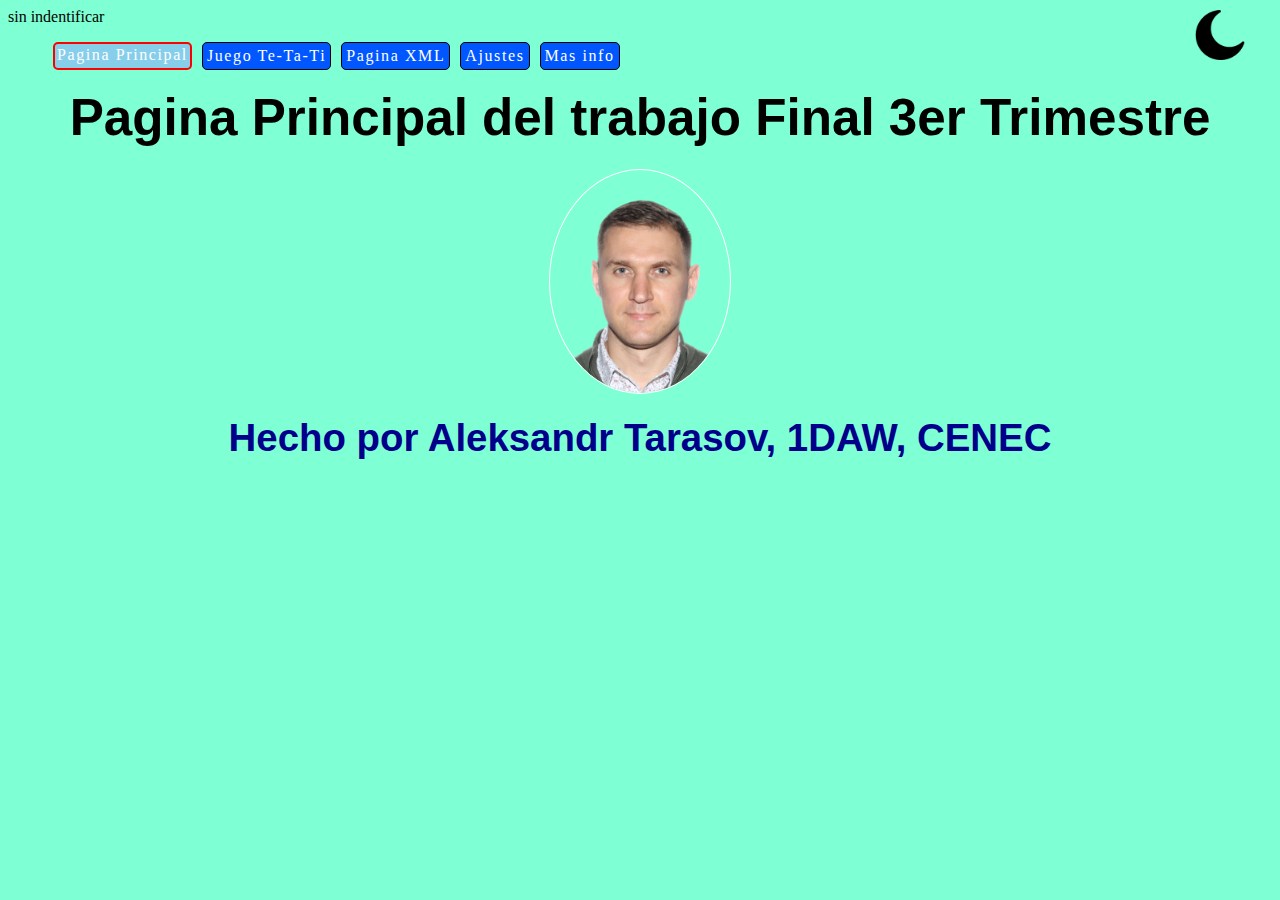
==== ProyectoFinal3erTirmestre/index.html @ 198dd161 "Trabajo hecho" ====
<!-- Author Aleksandr Tarasov 1DAW -->
<!DOCTYPE html>
<html lang="en">

<head>
    <meta charset="UTF-8">
    <meta http-equiv="X-UA-Compatible" content="IE=edge">
    <meta name="viewport" content="width=device-width, initial-scale=1.0">
    <link href="css/style.css" rel="stylesheet" type="text/css">
    <link href="css/estilo_comun.css" rel="stylesheet" type="text/css">
    <link type="Image/x-icon" href="img/TA-TE-TI.ico" rel="icon">
    <title>La pagina Principal</title>
</head>

<body id="todo">
    <div id="usuario">sin indentificar</div>
    <input id="mostrar-modal" name="modal" type="radio">
    <nav class="header-navigation">
        <ul class="ul-navigation">
            <li id="elijido"><a href="#">Pagina Principal</a></li>
            <li><a href="juego.html">Juego Te-Ta-Ti</a></li>
            <li><a href="xml/pagina.xml">Pagina XML</a></li>
            <li><a href="ajustes.html">Ajustes</a></li>
            <li><a href="#"><label for="mostrar-modal">Mas info</label></a></li>
        </ul>
    </nav>

    <input id="cerrar-modal" name="modal" type="radio">
    <label for="cerrar-modal"> &times; </label>
    <div id="modal">
        <h2> &#60;- - - - - - - - Cerrar</h2>
        <h4>Hecho por <span id="authorModal">Aleksndr Tarasov</span> 1DAW, CENEC
        </h4>
    </div>

    <div id="zonaModo">
        <img src="img/dia.png" id="dia" class="zonaModo" />
        <img src="img/noche.png" id="noche" class="zonaModo" />
    </div>

    <h1>Pagina Principal del trabajo Final 3er Trimestre</h1>
    
    <img src="img/foto.png" id="foto">
    <h2>Hecho por <span id="author">Aleksandr Tarasov</span>, 1DAW, CENEC</h2>

    <!-- el archivo del JavaScript añadimos al fin del body -->
    <script src="js/index.js"></script>
    <script src="js/ajustes.js"></script>
    <script src="js/mododianoche.js"></script>
</body>

</html>
---- ProyectoFinal3erTirmestre/css/style.css ----
/* Author Aleksandr Tarasov 1DAW */

body {
    justify-content: flex-start;
}

/* Foto */

#foto {
    width: 20vh;
    margin: 20px auto;
}
/* Cambiamos colores span en h1 */



.container {
    flex-direction: column;
    display: flex;
    align-items: center;
    margin: 0 auto;
}

#container {
    display: none;
}

.linea {
    display: flex;
    flex-direction: row;
}

.box {
    align-items: center;
    justify-content: center;
    font-size: 4vw;
    margin: 10px 10px;
    display: flex;
    height: 8vw;
    width: 8vw;
    background-color: #0057FF;
    border: 5px solid #000000;
    border-radius: 10px;
}

.buttons {
    font-size: 2.5vw;
    margin: 12px auto;
    height: 120px;
    display: flex;
    flex-direction: column;
    font-family:'Courier New', Courier, monospace;
    width: 30vw;
}

button:hover {
    cursor: pointer;
}


#info {
    margin-top: 16px;
    padding:14px 0;
    background-color: #FFFFFF;
    color: #0057FF;
    border: 1px solid #0057FF;
    border-radius: 10px;
}

#info:hover, #juego:hover {
    border: 1px solid orange;
}

#foto {
    position: relative;
    border-radius: 50%;
    border: 1px solid #FFFFFF;
}
---- ProyectoFinal3erTirmestre/css/estilo_comun.css ----
/* Author Aleksandr Tarasov 1DAW */
body {
    display: flex;
    flex-direction: column;
    background-color: aquamarine;
}

/* Letras */

h1 {
    text-align: center;
    font-size: 4vw;
    margin: 2px;
    font-family:Verdana, Geneva, Tahoma, sans-serif;
}

h2 {
    text-align: center;
    font-size: 3vw;
    font-family:'Trebuchet MS', 'Lucida Sans Unicode', 'Lucida Grande', 'Lucida Sans', Arial, sans-serif;
    color: darkblue;
    margin: 2px;
}

h4 {
    text-align: center;
    font-size: 2.5vw;
    font-family:'Trebuchet MS', 'Lucida Sans Unicode', 'Lucida Grande', 'Lucida Sans', Arial, sans-serif;
    color: darkblue;
    margin: 2px;

}

p {
    font-size: 1vw;
    font-family:'Trebuchet MS', 'Lucida Sans Unicode', 'Lucida Grande', 'Lucida Sans', Arial, sans-serif;
    color: darkblue;
    margin: 2px;

}

/* Modal  */

#modal {
    background: rgba(0, 0, 0, 0.90);
    color: #fff;
    position: fixed;
    top: -100vh;
    left: 0;
    height: 100vh;
    width: 100vw;
    transition: all .5s;
    z-index: 3;
}

#modal h4 {
    width: 20vw;
    height: 20vw;
    position: absolute;
    top: 0;
    left: 0;
    bottom: 0;
    right: 0;
    margin: auto;
    font-size: 1.5em;
    text-align: center;
    background-color: wheat;
    border-radius: 10px;
    z-index: 3;
}

#modal h2 {
    color: #FFFFFF;
}

#mostrar-modal {
    display: none;
}

#mostrar-modal:checked ~ #modal {
    top: 0;
}

#cerrar-modal {
    display: none;
}

#cerrar-modal + label {
    position: absolute;
    top: 2vh;
    left: 2vh;
    z-index: 4;
    color: white;
    font-size: 1.3em;
    font-weight: bold;
    cursor: pointer;
    background: red;
    width: 35px;
    height: 35px;
    line-height: 35px;
    text-align: center;
    border-radius: 50%;
    transition: all .10s;
}

#cerrar-modal:checked ~ #modal {
    top: -100vh;
}

#cerrar-modal + label {
    display: none;
}

#mostrar-modal:checked ~ #cerrar-modal + label {
    display: block;
}

#cerrar-modal:checked + label {
    display: none;
}

/* Navigacion */

#elijido {
    border: 2px solid red;
    border-radius: 5px;
    padding: 2px;
    background-color: skyblue;
}

.ul-navigation {
    list-style: none;
    display: flex;
    justify-content: flex-start;
}

.ul-navigation li {
    border: 1px solid black;
    margin: 0 5px;
    background-color: #0057FF;
    border-radius: 5px;
    padding: 4px;
}
 
a {
    text-decoration: none;
    letter-spacing: 0.1em;
    color: #FFFFFF;
}

a:hover {
    color: red;
    cursor: pointer;
}

/* Style modo dia noche */

#zonaModo {
    position: fixed;
    top: 10px;
    right: 10px;
    width: 50px;
    margin-right: 25px;
}

#zonaModo:hover {
    cursor: pointer;
}

#dia {
    display: none;
}

img {
    width: 100%;
    position: absolute;
}
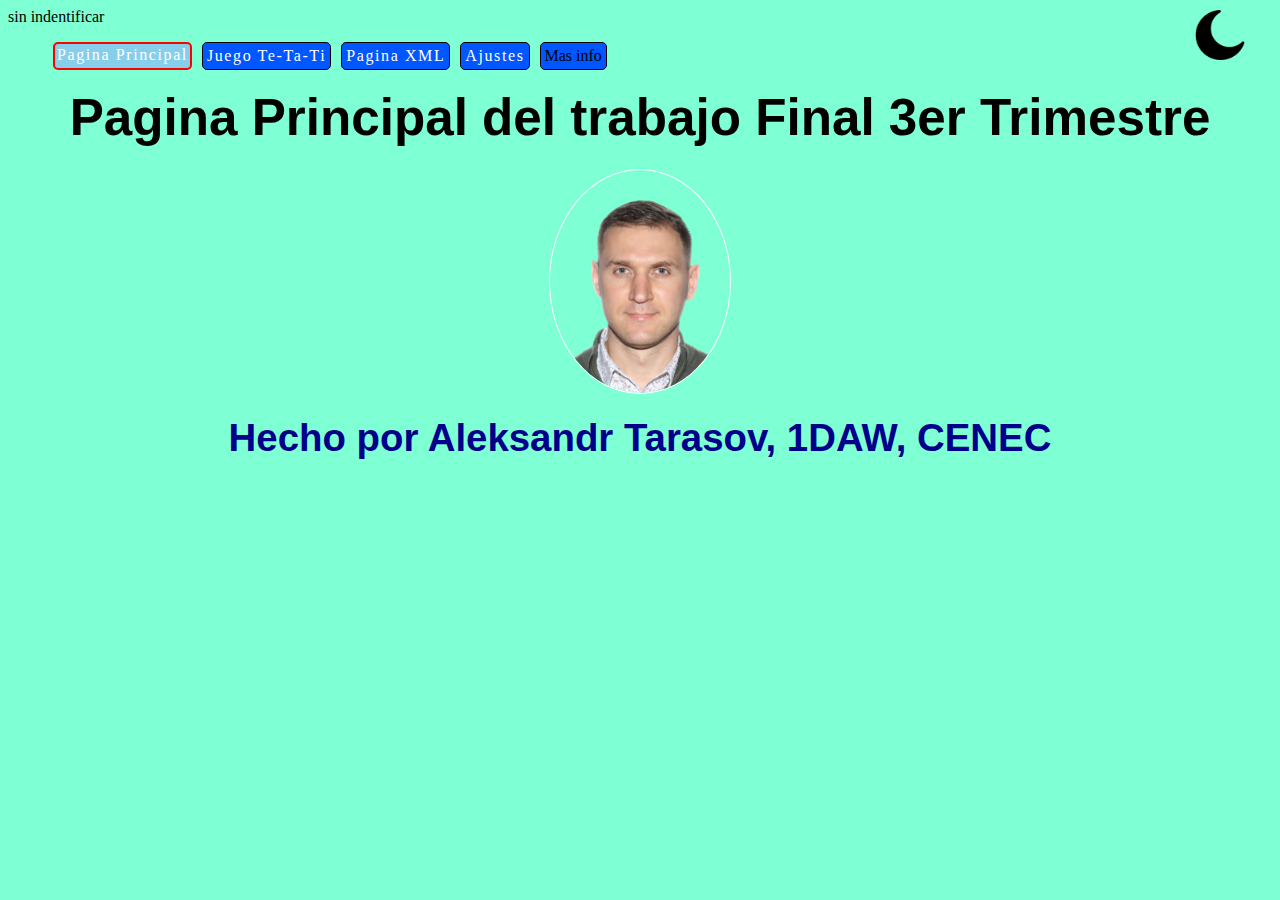
==== commit 914020fd: "he corregido con validator w3" ====
--- a/ProyectoFinal3erTirmestre/index.html
+++ b/ProyectoFinal3erTirmestre/index.html
@@ -21,7 +21,7 @@
             <li><a href="juego.html">Juego Te-Ta-Ti</a></li>
             <li><a href="xml/pagina.xml">Pagina XML</a></li>
             <li><a href="ajustes.html">Ajustes</a></li>
-            <li><a href="#"><label for="mostrar-modal">Mas info</label></a></li>
+            <li><label for="mostrar-modal">Mas info</label></li>
         </ul>
     </nav>
 
@@ -34,13 +34,13 @@
     </div>
 
     <div id="zonaModo">
-        <img src="img/dia.png" id="dia" class="zonaModo" />
-        <img src="img/noche.png" id="noche" class="zonaModo" />
+        <img src="img/dia.png" id="dia" class="zonaModo" alt="sol">
+        <img src="img/noche.png" id="noche" class="zonaModo" alt="luna">
     </div>
 
     <h1>Pagina Principal del trabajo Final 3er Trimestre</h1>
     
-    <img src="img/foto.png" id="foto">
+    <img src="img/foto.png" id="foto" alt="Aleksandr Tarasov foto">
     <h2>Hecho por <span id="author">Aleksandr Tarasov</span>, 1DAW, CENEC</h2>
 
     <!-- el archivo del JavaScript añadimos al fin del body -->
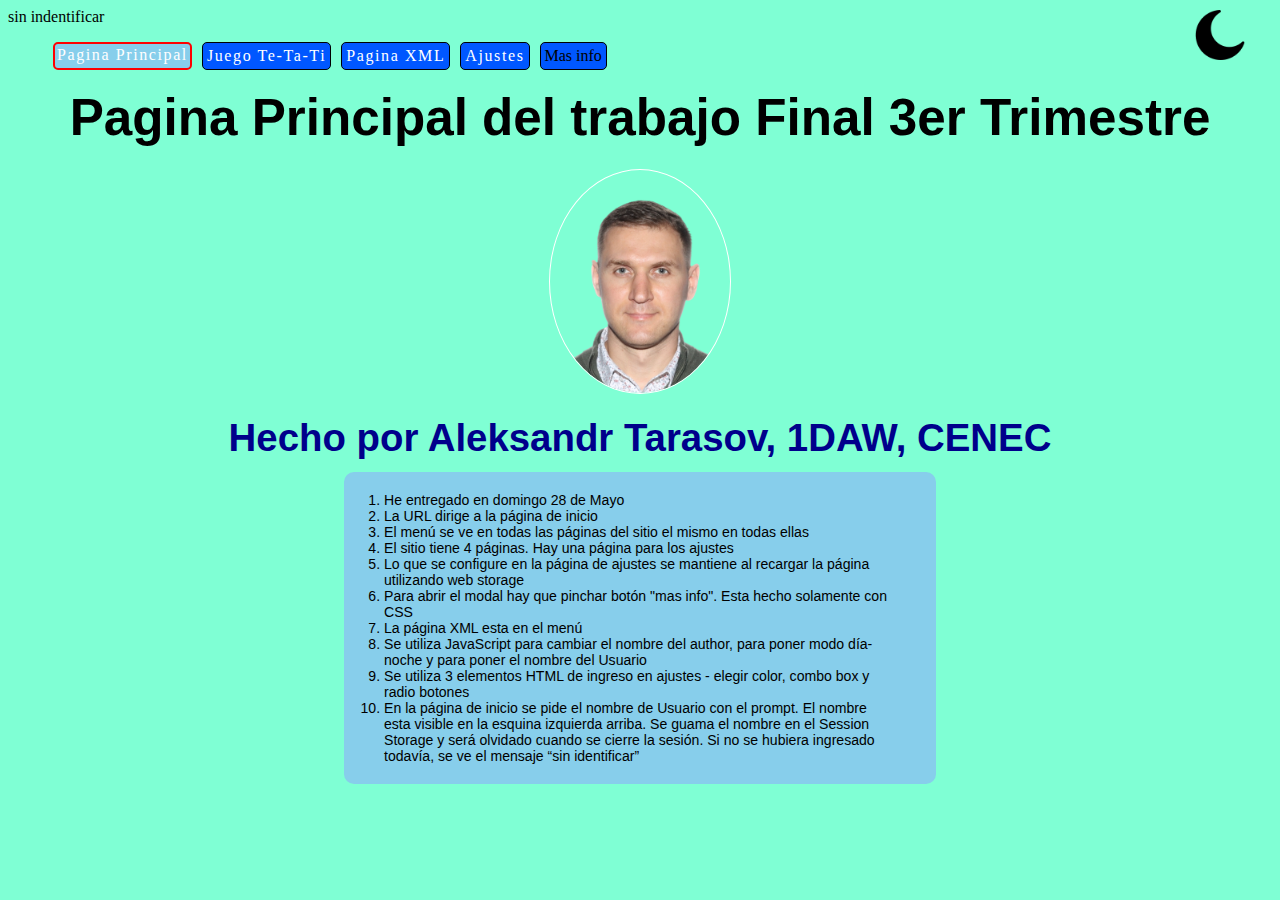
==== commit 9b8fc475: "he corregido responsive diseño" ====
--- a/ProyectoFinal3erTirmestre/index.html
+++ b/ProyectoFinal3erTirmestre/index.html
@@ -42,6 +42,21 @@
     
     <img src="img/foto.png" id="foto" alt="Aleksandr Tarasov foto">
     <h2>Hecho por <span id="author">Aleksandr Tarasov</span>, 1DAW, CENEC</h2>
+    <ol>
+        <li>He entregado en domingo 28 de Mayo</li>
+        <li>La URL dirige a la página de inicio</li>
+        <li>El menú se ve en todas las páginas del sitio el mismo en todas ellas</li>
+        <li>El sitio tiene 4 páginas. Hay una página para los ajustes</li>
+        <li>Lo que se configure en la página de ajustes se mantiene al recargar la página utilizando web storage</li>
+        <li>Para abrir el modal hay que pinchar botón "mas info". Esta hecho solamente con CSS</li>
+        <li>La página XML esta en el menú</li>
+        <li>Se utiliza JavaScript para cambiar el nombre del author, para poner modo día-noche y para poner el nombre del Usuario</li>
+        <li>Se utiliza 3 elementos HTML de ingreso en ajustes - elegir  color, combo box y radio botones</li>
+        <li>En la página de inicio se pide el nombre de Usuario con el prompt. El nombre esta visible en la esquina 
+            izquierda arriba.  Se guama el nombre en el Session Storage y será olvidado cuando se cierre la sesión. 
+            Si no se hubiera ingresado todavía, se ve el mensaje “sin identificar”</li>
+
+    </ol>
 
     <!-- el archivo del JavaScript añadimos al fin del body -->
     <script src="js/index.js"></script>
--- a/ProyectoFinal3erTirmestre/css/style.css
+++ b/ProyectoFinal3erTirmestre/css/style.css
@@ -76,3 +76,19 @@
     border-radius: 50%;
     border: 1px solid #FFFFFF;
 }
+
+ol {
+    margin: 10px auto;
+    width: 40vw;
+    background-color: skyblue;
+    padding: 20px 40px;
+    border-radius: 10px;
+    font-size: 1.1vw;
+    font-family: Verdana, Geneva, Tahoma, sans-serif;
+}
+
+@media only screen and (max-width: 690px) {
+    ol  {
+        font-size: 1.5vh;
+    }
+}--- a/ProyectoFinal3erTirmestre/css/estilo_comun.css
+++ b/ProyectoFinal3erTirmestre/css/estilo_comun.css
@@ -54,8 +54,8 @@
 }
 
 #modal h4 {
-    width: 20vw;
-    height: 20vw;
+    width: 30vh;
+    height: 30vh;
     position: absolute;
     top: 0;
     left: 0;
@@ -134,6 +134,13 @@
     justify-content: flex-start;
 }
 
+@media only screen and (max-width: 690px) {
+    .ul-navigation  {
+        margin-top: 30px;
+        flex-direction: column;
+    }
+}
+
 .ul-navigation li {
     border: 1px solid black;
     margin: 0 5px;
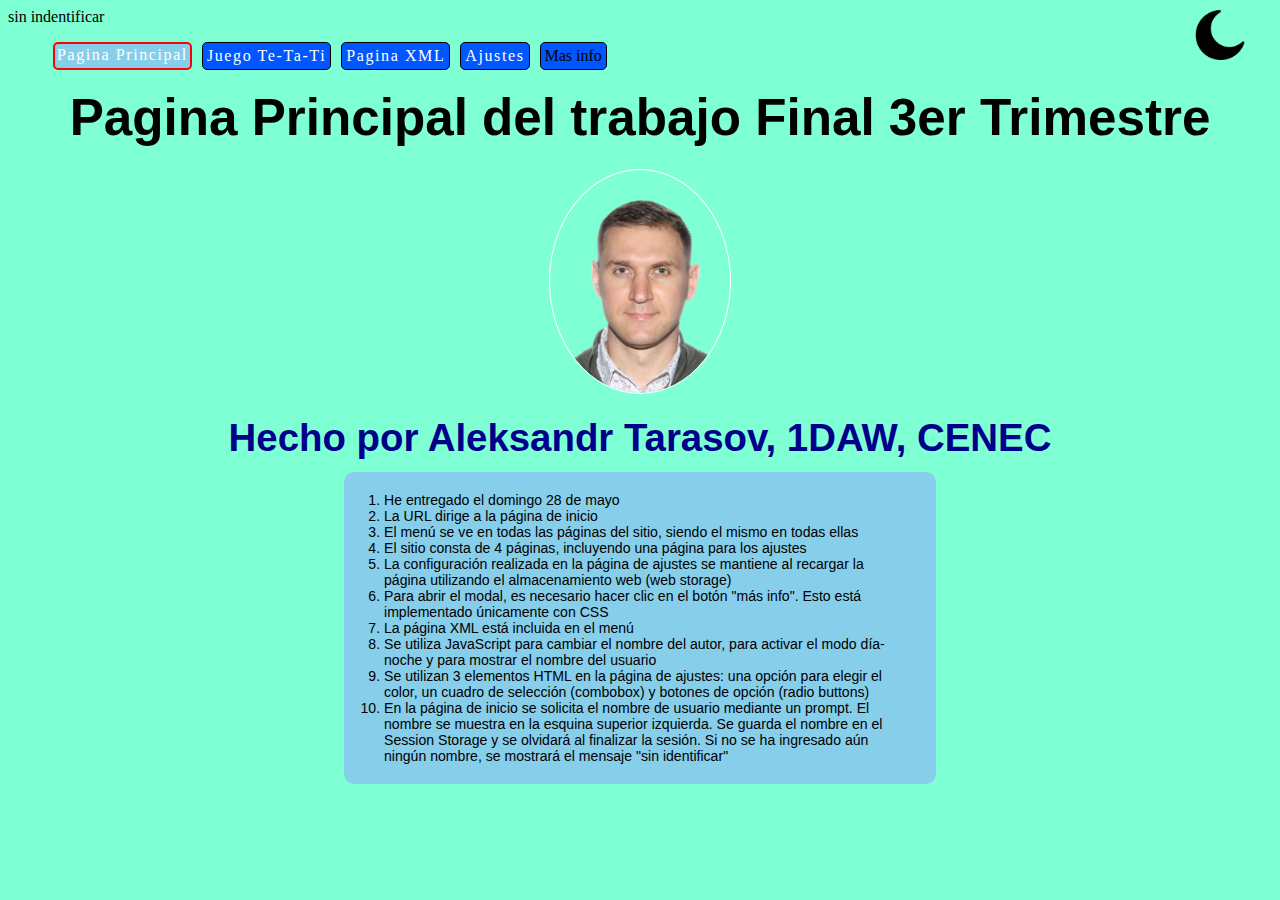
==== commit 7465a66a: "He corregido el contenido" ====
--- a/ProyectoFinal3erTirmestre/index.html
+++ b/ProyectoFinal3erTirmestre/index.html
@@ -43,18 +43,20 @@
     <img src="img/foto.png" id="foto" alt="Aleksandr Tarasov foto">
     <h2>Hecho por <span id="author">Aleksandr Tarasov</span>, 1DAW, CENEC</h2>
     <ol>
-        <li>He entregado en domingo 28 de Mayo</li>
+        <li>He entregado el domingo 28 de mayo</li>
         <li>La URL dirige a la página de inicio</li>
-        <li>El menú se ve en todas las páginas del sitio el mismo en todas ellas</li>
-        <li>El sitio tiene 4 páginas. Hay una página para los ajustes</li>
-        <li>Lo que se configure en la página de ajustes se mantiene al recargar la página utilizando web storage</li>
-        <li>Para abrir el modal hay que pinchar botón "mas info". Esta hecho solamente con CSS</li>
-        <li>La página XML esta en el menú</li>
-        <li>Se utiliza JavaScript para cambiar el nombre del author, para poner modo día-noche y para poner el nombre del Usuario</li>
-        <li>Se utiliza 3 elementos HTML de ingreso en ajustes - elegir  color, combo box y radio botones</li>
-        <li>En la página de inicio se pide el nombre de Usuario con el prompt. El nombre esta visible en la esquina 
-            izquierda arriba.  Se guama el nombre en el Session Storage y será olvidado cuando se cierre la sesión. 
-            Si no se hubiera ingresado todavía, se ve el mensaje “sin identificar”</li>
+        <li>El menú se ve en todas las páginas del sitio, siendo el mismo en todas ellas</li>
+        <li>El sitio consta de 4 páginas, incluyendo una página para los ajustes</li>
+        <li>La configuración realizada en la página de ajustes se mantiene al recargar 
+            la página utilizando el almacenamiento web (web storage)</li>
+        <li>Para abrir el modal, es necesario hacer clic en el botón "más info". Esto está implementado únicamente con CSS</li>
+        <li>La página XML está incluida en el menú</li>
+        <li>Se utiliza JavaScript para cambiar el nombre del autor, para activar el modo día-noche y para mostrar el nombre del usuario</li>
+        <li>Se utilizan 3 elementos HTML en la página de ajustes: una opción para elegir el color, un cuadro de selección 
+            (combobox) y botones de opción (radio buttons)</li>
+        <li>En la página de inicio se solicita el nombre de usuario mediante un prompt. El nombre se muestra en la esquina superior izquierda. 
+            Se guarda el nombre en el Session Storage y se olvidará al finalizar la sesión. Si no se ha ingresado aún ningún nombre,
+             se mostrará el mensaje "sin identificar"</li>
 
     </ol>
 
